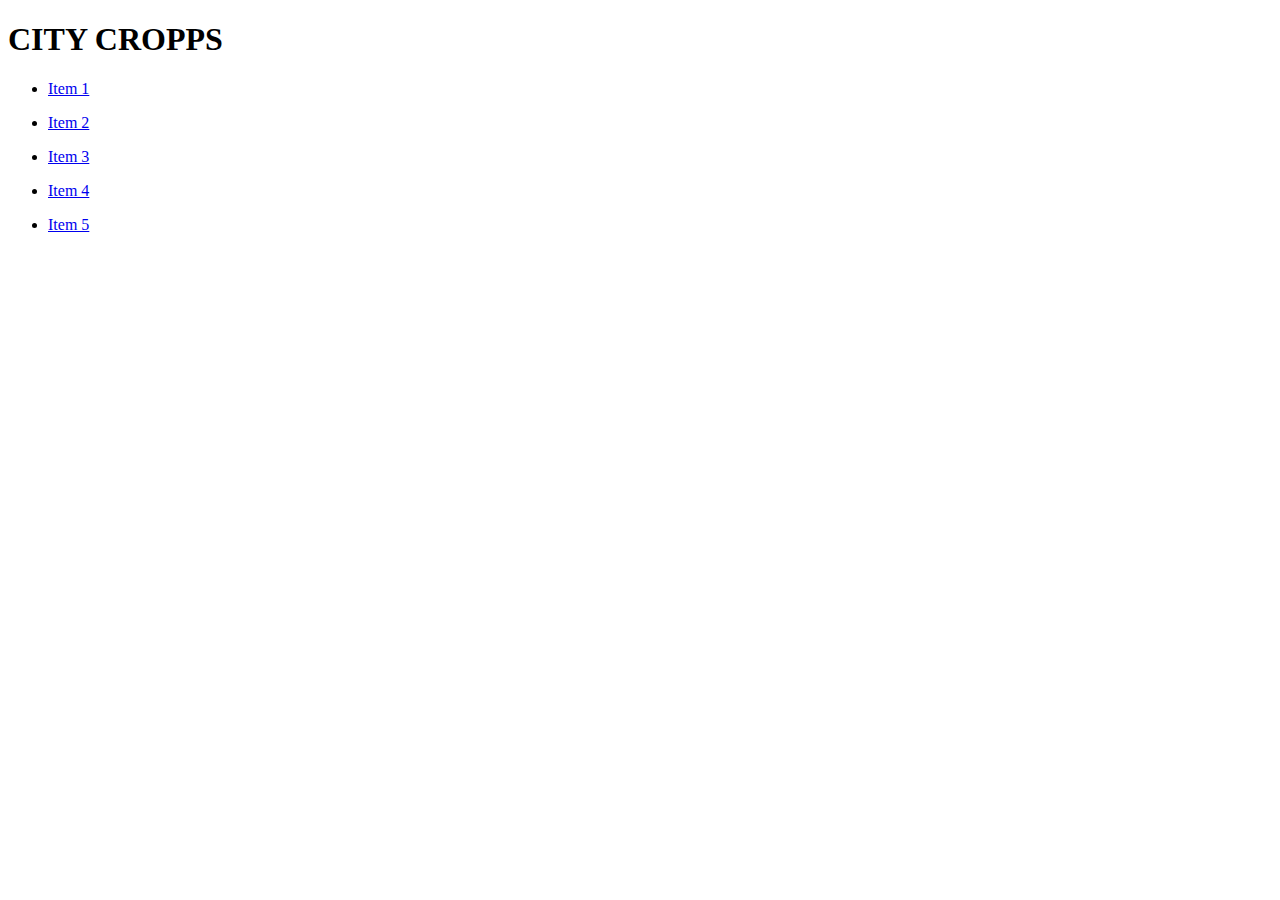
==== felipe.html @ c2f27b53 "add html stable v.1.0.0" ====
<!DOCTYPE html>
<html lang="en" >
	<head>
        <title>CITY CROPPS</title>
		<meta charset="UTF-8" />
        <meta name="description" content="City cropps: Huerta organica en casa" />
        <meta name="keywords" content="cropps,citycropps" />
        <meta name="author" content="feli&pao" />
        <link rel="stylesheet" type="text/css" href="css/style.css"/>             
                   
    </head>
	<body>
        
        <nav>
            <div class="list">
                <h1>
                    CITY CROPPS
                </h1>
                <ul>
                    <li>
                        <a href="#" ><p>Item 1</p></a>
                    </li>
                    <li>
                        <a href="#" ><p>Item 2</p></a>
                    </li>
                    <li>
                        <a href="#" ><p>Item 3</p></a>
                    </li>
                    <li>
                        <a href="#" ><p>Item 4</p></a>
                    </li>
                    <li>
                        <a href="#" ><p>Item 5</p></a>
                    </li>
                    
                </ul>
            </div>
        </nav>
        
	</body>
</html>
---- css/style.css ----
@import "http://fonts.googleapis.com/css?family=Lato:300,400,700";

.class1{
    background-color: red;
}

.cbp-hrmenu > ul > li {
    display: inline-block;
    
}

.cbp-hrmenu > ul > li > a {
    text-decoration: none;
}

.prueba1{    
     background-color: yellow;
}
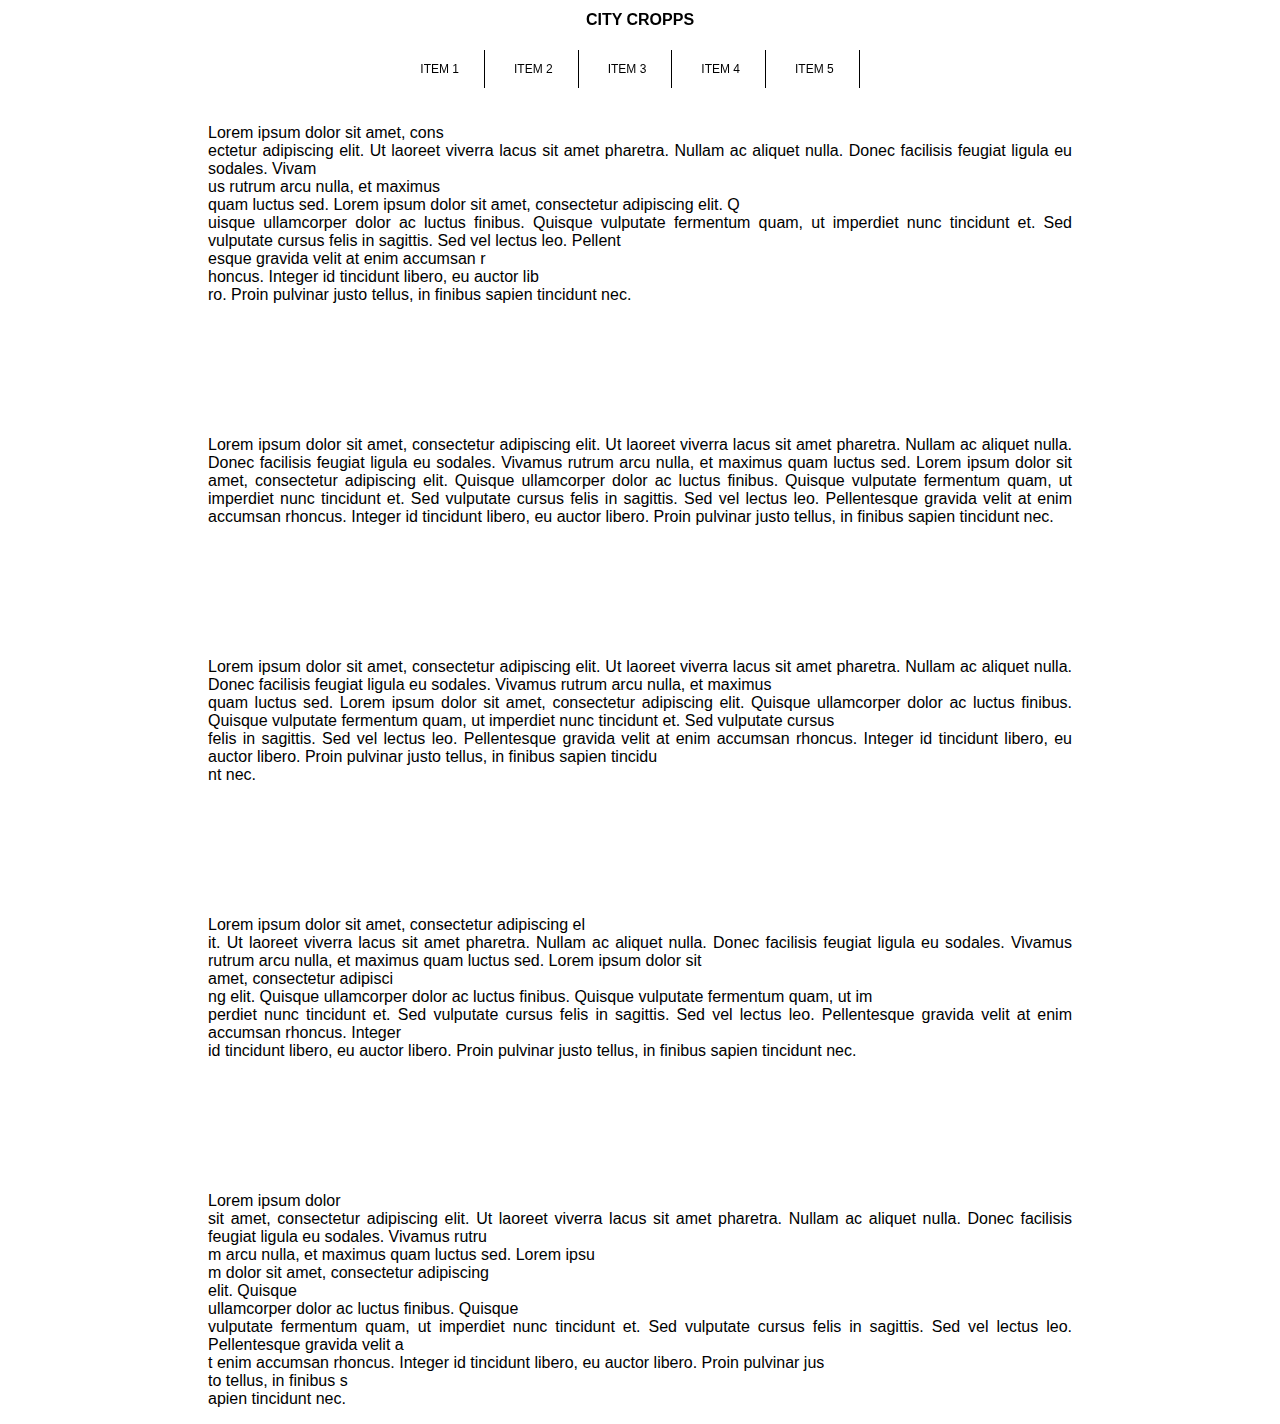
==== commit 3b63f7f4: "fixes header and includes paragraph" ====
--- a/felipe.html
+++ b/felipe.html
@@ -6,36 +6,82 @@
         <meta name="description" content="City cropps: Huerta organica en casa" />
         <meta name="keywords" content="cropps,citycropps" />
         <meta name="author" content="feli&pao" />
-        <link rel="stylesheet" type="text/css" href="css/style.css"/>             
-                   
+        <link rel="stylesheet" type="text/css" href="css/fstyle.css"/>             
+        <script src="http://ajax.googleapis.com/ajax/libs/jquery/1.10.0/jquery.min.js"></script>         
     </head>
 	<body>
         
         <nav>
-            <div class="list">
+            <div class="list fixed light">
                 <h1>
                     CITY CROPPS
                 </h1>
                 <ul>
                     <li>
-                        <a href="#" ><p>Item 1</p></a>
+                        <a href="#item1" ><p>Item 1</p></a>
                     </li>
                     <li>
-                        <a href="#" ><p>Item 2</p></a>
+                        <a href="#item2" ><p>Item 2</p></a>
                     </li>
                     <li>
-                        <a href="#" ><p>Item 3</p></a>
+                        <a href="#item3" ><p>Item 3</p></a>
                     </li>
                     <li>
-                        <a href="#" ><p>Item 4</p></a>
+                        <a href="#item4" ><p>Item 4</p></a>
                     </li>
                     <li>
-                        <a href="#" ><p>Item 5</p></a>
+                        <a href="#item5" ><p>Item 5</p></a>
                     </li>
                     
                 </ul>
             </div>
         </nav>
         
+        
+        <section id="item1">
+            <div>
+                <p>
+                Lorem ipsum dolor sit amet, cons<br>ectetur adipiscing elit. Ut laoreet viverra lacus sit amet pharetra. Nullam ac aliquet nulla. Donec facilisis feugiat ligula eu sodales. Vivam<br>us rutrum arcu nulla, et maximus <br>quam luctus sed. Lorem ipsum dolor sit amet, consectetur adipiscing elit. Q<br>uisque ullamcorper dolor ac luctus finibus. Quisque vulputate fermentum quam, ut imperdiet nunc tincidunt et. Sed vulputate cursus felis in sagittis. Sed vel lectus leo. Pellent<br>esque gravida velit at enim accumsan r<br>honcus. Integer id tincidunt libero, eu auctor lib<br>ro. Proin pulvinar justo tellus, in finibus sapien tincidunt nec.
+                </p>
+            </div>
+        </section>
+        
+        <section id="item2">
+            <div>
+                <p>
+                Lorem ipsum dolor sit amet, consectetur adipiscing elit. Ut laoreet viverra lacus sit amet pharetra. Nullam ac aliquet nulla. Donec facilisis feugiat ligula eu sodales. Vivamus rutrum arcu nulla, et maximus quam luctus sed. Lorem ipsum dolor sit amet, consectetur adipiscing elit. Quisque ullamcorper dolor ac luctus finibus. Quisque vulputate fermentum quam, ut imperdiet nunc tincidunt et. Sed vulputate cursus felis in sagittis. Sed vel lectus leo. Pellentesque gravida velit at enim accumsan rhoncus. Integer id tincidunt libero, eu auctor libero. Proin pulvinar justo tellus, in finibus sapien tincidunt nec.
+                </p>
+            </div>
+        </section>
+        
+        <section id="item3">
+            <div>
+                <p>
+                Lorem ipsum dolor sit amet, consectetur adipiscing elit. Ut laoreet viverra lacus sit amet pharetra. Nullam ac aliquet nulla. Donec facilisis feugiat ligula eu sodales. Vivamus rutrum arcu nulla, et maximus <br> quam luctus sed. Lorem ipsum dolor sit amet, consectetur adipiscing elit. Quisque ullamcorper dolor ac luctus finibus. Quisque vulputate fermentum quam, ut imperdiet nunc tincidunt et. Sed vulputate cursus<br> felis in sagittis. Sed vel lectus leo. Pellentesque gravida velit at enim accumsan rhoncus. Integer id tincidunt libero, eu auctor libero. Proin pulvinar justo tellus, in finibus sapien tincidu<br>nt nec.
+                </p>
+            </div>
+        </section>
+        
+        <section id="item4">
+            <div>
+                <p>
+                Lorem ipsum dolor sit amet, consectetur adipiscing el<br>it. Ut laoreet viverra lacus sit amet pharetra. Nullam ac aliquet nulla. Donec facilisis feugiat ligula eu sodales. Vivamus rutrum arcu nulla, et maximus quam luctus sed. Lorem ipsum dolor sit<br> amet, consectetur adipisci<br>ng elit. Quisque ullamcorper dolor ac luctus finibus. Quisque vulputate fermentum quam, ut im<br>perdiet nunc tincidunt et. Sed vulputate cursus felis in sagittis. Sed vel lectus leo. Pellentesque gravida velit at enim accumsan rhoncus. Integer <br>id tincidunt libero, eu auctor libero. Proin pulvinar justo tellus, in finibus sapien tincidunt nec.
+                </p>
+            </div>
+        </section>
+        
+        <section id="item5">
+            <div>
+                <p>
+                Lorem ipsum dolor <br>sit amet, consectetur adipiscing elit. Ut laoreet viverra lacus sit amet pharetra. Nullam ac aliquet nulla. Donec facilisis feugiat ligula eu sodales. Vivamus rutru<br>m arcu nulla, et maximus quam luctus sed. Lorem ipsu<br>m dolor sit amet, consectetur adipiscing <br>elit. Quisque <br>ullamcorper dolor ac luctus finibus. Quisque <br>vulputate fermentum quam, ut imperdiet nunc tincidunt et. Sed vulputate cursus felis in sagittis. Sed vel lectus leo. Pellentesque gravida velit a<br>t enim accumsan rhoncus. Integer id tincidunt libero, eu auctor libero. Proin pulvinar jus<br>to tellus, in finibus s<br>apien tincidunt nec.
+                </p>
+            </div>
+        </section>
+          
+         <script type="text/javascript">
+            
+        </script>
+        
+        
 	</body>
 </html>--- a/css/fstyle.css
+++ b/css/fstyle.css
@@ -0,0 +1,66 @@
+@import "http://fonts.googleapis.com/css?family=Lato:300,400,700";
+
+h1 {
+    font-family: Proximanova Bold,Helvetica,Arial,sans-serif;
+}
+
+p {
+    font-family: Proximanova Bold,Helvetica,Arial,sans-serif;
+}
+
+nav {
+    color: rgb(0,0,0);
+}
+
+nav ul{
+    text-align: center;
+    padding: 5px 0;
+}
+
+nav > .list > ul > li > a {
+    text-decoration: none;
+    border-style: none solid none none;
+    border-width: medium 1px medium medium;
+    display: inline-block;
+    font-size: 12px;
+    padding: 0px 25px;
+    color: rgb(0,0,0);
+}
+
+nav > .list > ul > li > a > p {
+    text-transform: uppercase;
+    color: rgb(0,0,0);
+}
+
+nav > .list > ul > li {
+    display: inline-block;
+}
+
+nav .list ul li:first-child a{
+    padding-left: 0;
+}
+
+nav > .list > h1 {
+    text-align: center;
+    font-size: 100%;
+}
+
+.list.fixed{
+    left: 0;
+    position: fixed;
+    top: 0;
+}
+.list.fixed.light{
+    background-color: rgba(255, 255, 255, 0.7);
+    width: 100%;
+}
+
+section div {
+    padding-top: 100px;
+    padding-left: 200px;
+    padding-right: 200px;
+}
+
+section div p {
+    text-align: justify;
+}
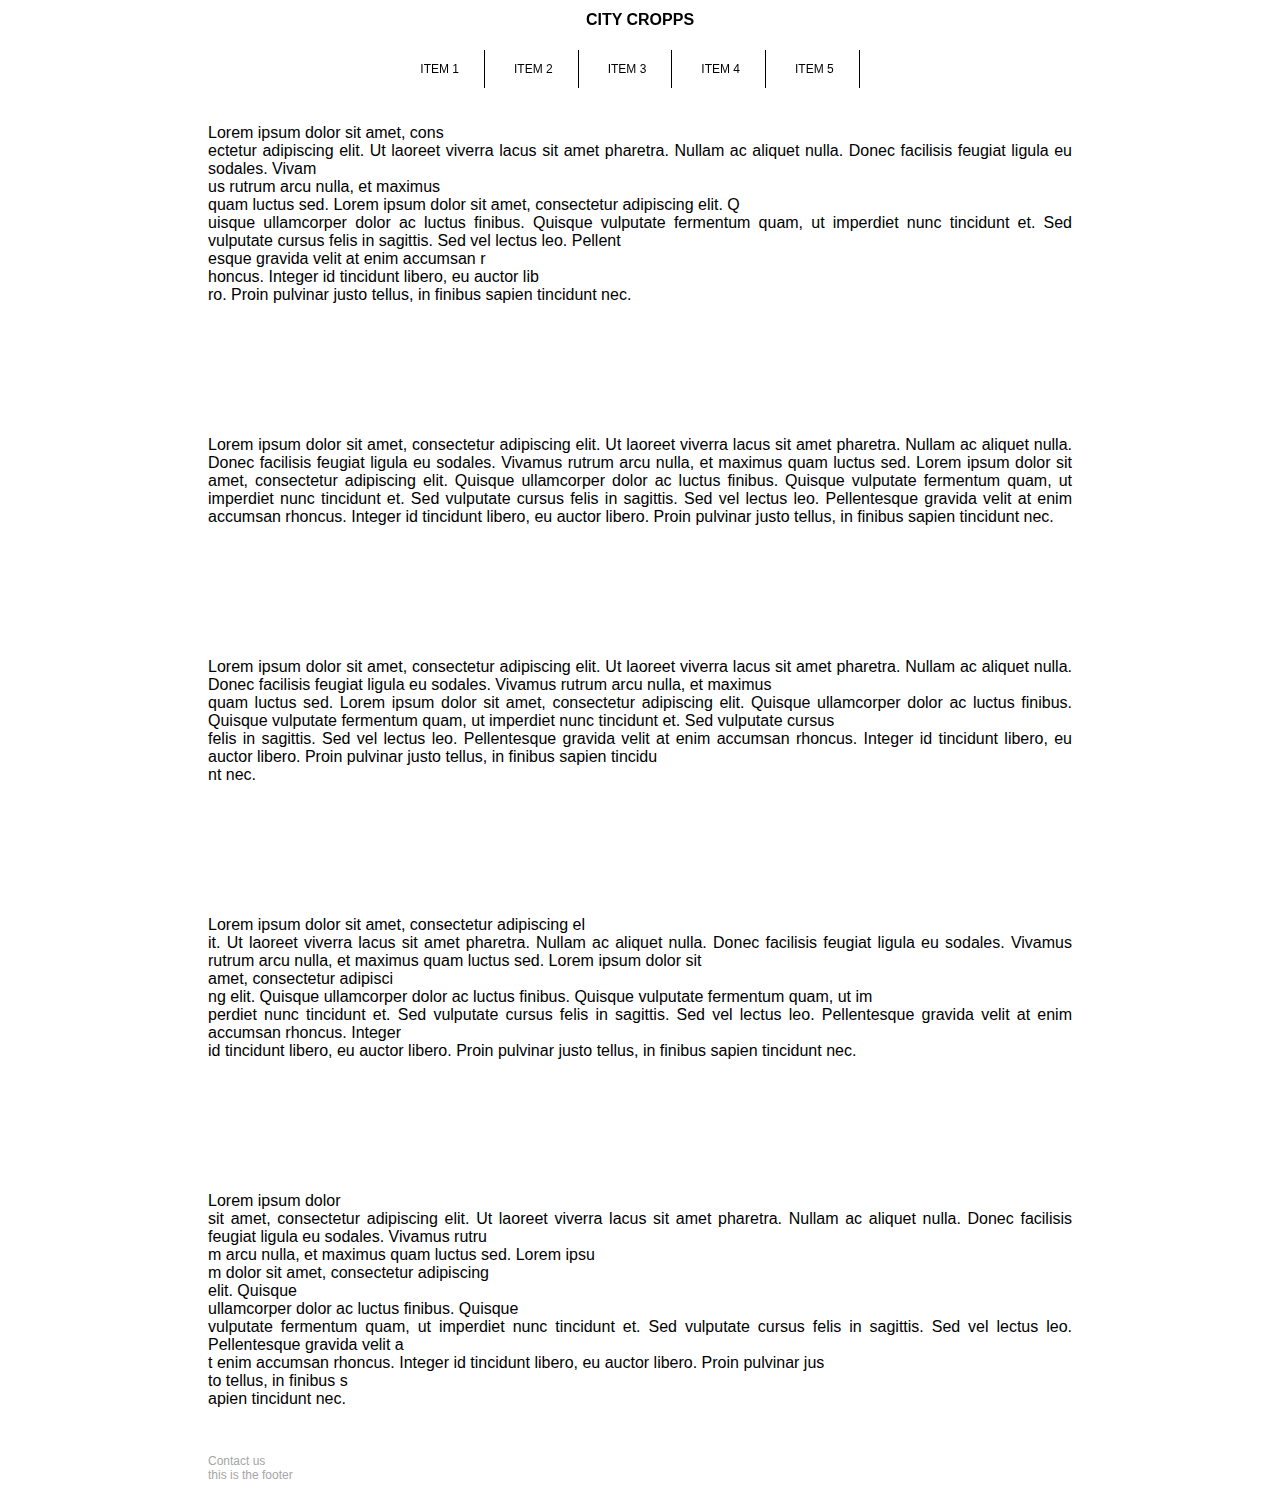
==== commit ca0e3641: "includes footer v1" ====
--- a/felipe.html
+++ b/felipe.html
@@ -7,10 +7,11 @@
         <meta name="keywords" content="cropps,citycropps" />
         <meta name="author" content="feli&pao" />
         <link rel="stylesheet" type="text/css" href="css/fstyle.css"/>             
-        <script src="http://ajax.googleapis.com/ajax/libs/jquery/1.10.0/jquery.min.js"></script>         
+        <script src="http://ajax.googleapis.com/ajax/libs/jquery/1.10.0/jquery.min.js"></script>
+        <script src="js/main.js" type="text/javascript"></script>
     </head>
 	<body>
-        
+        <div id="nav-anchor"></div>
         <nav>
             <div class="list fixed light">
                 <h1>
@@ -39,7 +40,7 @@
         
         
         <section id="item1">
-            <div>
+            <div id="item1">
                 <p>
                 Lorem ipsum dolor sit amet, cons<br>ectetur adipiscing elit. Ut laoreet viverra lacus sit amet pharetra. Nullam ac aliquet nulla. Donec facilisis feugiat ligula eu sodales. Vivam<br>us rutrum arcu nulla, et maximus <br>quam luctus sed. Lorem ipsum dolor sit amet, consectetur adipiscing elit. Q<br>uisque ullamcorper dolor ac luctus finibus. Quisque vulputate fermentum quam, ut imperdiet nunc tincidunt et. Sed vulputate cursus felis in sagittis. Sed vel lectus leo. Pellent<br>esque gravida velit at enim accumsan r<br>honcus. Integer id tincidunt libero, eu auctor lib<br>ro. Proin pulvinar justo tellus, in finibus sapien tincidunt nec.
                 </p>
@@ -47,7 +48,7 @@
         </section>
         
         <section id="item2">
-            <div>
+            <div id="ditem2" >
                 <p>
                 Lorem ipsum dolor sit amet, consectetur adipiscing elit. Ut laoreet viverra lacus sit amet pharetra. Nullam ac aliquet nulla. Donec facilisis feugiat ligula eu sodales. Vivamus rutrum arcu nulla, et maximus quam luctus sed. Lorem ipsum dolor sit amet, consectetur adipiscing elit. Quisque ullamcorper dolor ac luctus finibus. Quisque vulputate fermentum quam, ut imperdiet nunc tincidunt et. Sed vulputate cursus felis in sagittis. Sed vel lectus leo. Pellentesque gravida velit at enim accumsan rhoncus. Integer id tincidunt libero, eu auctor libero. Proin pulvinar justo tellus, in finibus sapien tincidunt nec.
                 </p>
@@ -55,7 +56,7 @@
         </section>
         
         <section id="item3">
-            <div>
+            <div id="item3">
                 <p>
                 Lorem ipsum dolor sit amet, consectetur adipiscing elit. Ut laoreet viverra lacus sit amet pharetra. Nullam ac aliquet nulla. Donec facilisis feugiat ligula eu sodales. Vivamus rutrum arcu nulla, et maximus <br> quam luctus sed. Lorem ipsum dolor sit amet, consectetur adipiscing elit. Quisque ullamcorper dolor ac luctus finibus. Quisque vulputate fermentum quam, ut imperdiet nunc tincidunt et. Sed vulputate cursus<br> felis in sagittis. Sed vel lectus leo. Pellentesque gravida velit at enim accumsan rhoncus. Integer id tincidunt libero, eu auctor libero. Proin pulvinar justo tellus, in finibus sapien tincidu<br>nt nec.
                 </p>
@@ -71,17 +72,17 @@
         </section>
         
         <section id="item5">
-            <div>
+            <div id="item5">
                 <p>
                 Lorem ipsum dolor <br>sit amet, consectetur adipiscing elit. Ut laoreet viverra lacus sit amet pharetra. Nullam ac aliquet nulla. Donec facilisis feugiat ligula eu sodales. Vivamus rutru<br>m arcu nulla, et maximus quam luctus sed. Lorem ipsu<br>m dolor sit amet, consectetur adipiscing <br>elit. Quisque <br>ullamcorper dolor ac luctus finibus. Quisque <br>vulputate fermentum quam, ut imperdiet nunc tincidunt et. Sed vulputate cursus felis in sagittis. Sed vel lectus leo. Pellentesque gravida velit a<br>t enim accumsan rhoncus. Integer id tincidunt libero, eu auctor libero. Proin pulvinar jus<br>to tellus, in finibus s<br>apien tincidunt nec.
                 </p>
             </div>
         </section>
-          
-         <script type="text/javascript">
+        
+        <footer class="dark">
+            <div class="content-wrapper">Contact us <br>this is the footer </div>
             
-        </script>
-        
-        
+        </footer>
+                  
 	</body>
 </html>--- a/css/fstyle.css
+++ b/css/fstyle.css
@@ -27,6 +27,10 @@
     color: rgb(0,0,0);
 }
 
+nav > .list > ul > li > a.bold {
+    font-weight: bold;
+}
+
 nav > .list > ul > li > a > p {
     text-transform: uppercase;
     color: rgb(0,0,0);
@@ -43,6 +47,11 @@
 nav > .list > h1 {
     text-align: center;
     font-size: 100%;
+}
+
+p.active {
+    //border-bottom: 2px solid #ecf0f1;
+    border: medium solid;
 }
 
 .list.fixed{
@@ -64,3 +73,18 @@
 section div p {
     text-align: justify;
 }
+
+footer{
+    color: #a6a6a6;
+    font-family: Proximanova Bold,Helvetica,Arial,sans-serif;
+    font-size: 0.75em;
+}
+
+.content-wrapper{
+    padding-left: 200px;
+    padding-right: 200px;
+    padding-top: 30px;
+}
+
+
+
